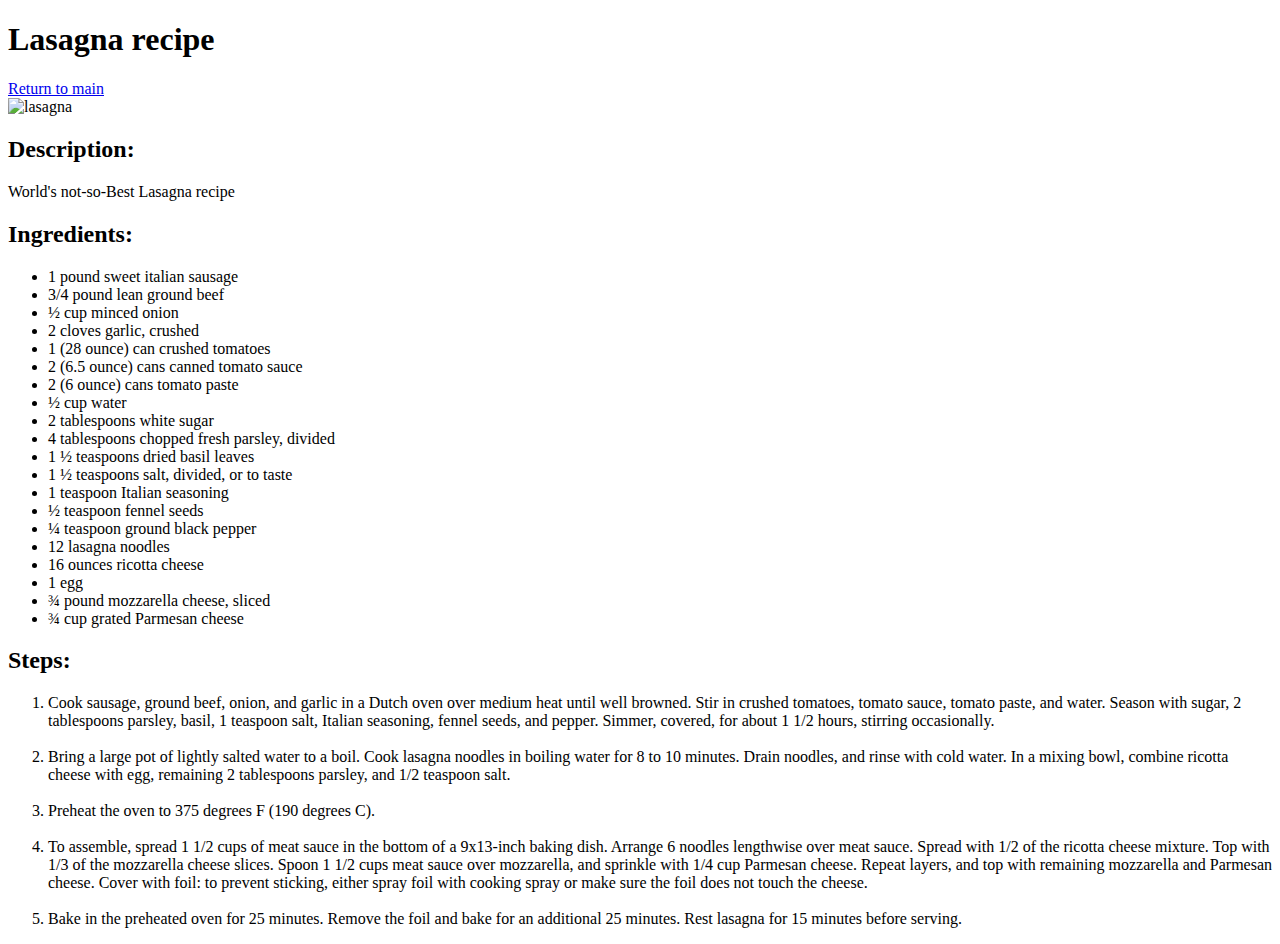
==== recipes/lasagna.html @ 04167e76 "Added index and recipes" ====
<!DOCTYPE html>
<html lang="en">
<head>
    <meta charset="UTF-8">
    <meta name="viewport" content="width=device-width, initial-scale=1.0">
    <title>Lasagna recipe</title>
</head>
<body>
    <h1>Lasagna recipe</h1>
    <a href="../index.html">Return to main</a><br>
    <img src="https://www.allrecipes.com/thmb/MkKfYU4oim55CLp39DDuNMuyThA=/750x0/filters:no_upscale():max_bytes(150000):strip_icc():format(webp)/23600-worlds-best-lasagna-armag-4x3-1-b24f9ad518d74090bf197828492c64a6.jpg" alt="lasagna">
    <h2>Description:</h2>
    <p>World's not-so-Best Lasagna recipe</p>
    <h2>Ingredients:</h2>
    <ul>
        <li>1 pound sweet italian sausage</li>
        <li>3/4 pound lean ground beef</li>
        <li>½ cup minced onion</li>
        <li>2 cloves garlic, crushed</li>
        <li>1 (28 ounce) can crushed tomatoes</li>
        <li>2 (6.5 ounce) cans canned tomato sauce</li>
        <li>2 (6 ounce) cans tomato paste</li>
        <li>½ cup water</li>
        <li>2 tablespoons white sugar</li>
        <li>4 tablespoons chopped fresh parsley, divided</li>
        <li>1 ½ teaspoons dried basil leaves</li>
        <li>1 ½ teaspoons salt, divided, or to taste</li>
        <li>1 teaspoon Italian seasoning</li>
        <li>½ teaspoon fennel seeds</li>
        <li>¼ teaspoon ground black pepper</li>
        <li>12 lasagna noodles</li>
        <li>16 ounces ricotta cheese</li>
        <li>1 egg</li>
        <li>¾ pound mozzarella cheese, sliced</li>
        <li>¾ cup grated Parmesan cheese</li>
    </ul>
    <h2>Steps:</h2>
    <ol>
       <li>Cook sausage, ground beef, onion, and garlic in a Dutch oven over medium heat until well browned. Stir in crushed tomatoes, tomato sauce, tomato paste, and water. Season with sugar, 2 tablespoons parsley, basil, 1 teaspoon salt, Italian seasoning, fennel seeds, and pepper. Simmer, covered, for about 1 1/2 hours, stirring occasionally.</li><br>
       <li>Bring a large pot of lightly salted water to a boil. Cook lasagna noodles in boiling water for 8 to 10 minutes. Drain noodles, and rinse with cold water. In a mixing bowl, combine ricotta cheese with egg, remaining 2 tablespoons parsley, and 1/2 teaspoon salt.</li><br>
       <li>Preheat the oven to 375 degrees F (190 degrees C).</li><br>
       <li>To assemble, spread 1 1/2 cups of meat sauce in the bottom of a 9x13-inch baking dish. Arrange 6 noodles lengthwise over meat sauce. Spread with 1/2 of the ricotta cheese mixture. Top with 1/3 of the mozzarella cheese slices. Spoon 1 1/2 cups meat sauce over mozzarella, and sprinkle with 1/4 cup Parmesan cheese. Repeat layers, and top with remaining mozzarella and Parmesan cheese. Cover with foil: to prevent sticking, either spray foil with cooking spray or make sure the foil does not touch the cheese.</li><br>
       <li>Bake in the preheated oven for 25 minutes. Remove the foil and bake for an additional 25 minutes. Rest lasagna for 15 minutes before serving.</li>
    </ol>
</body>
</html>
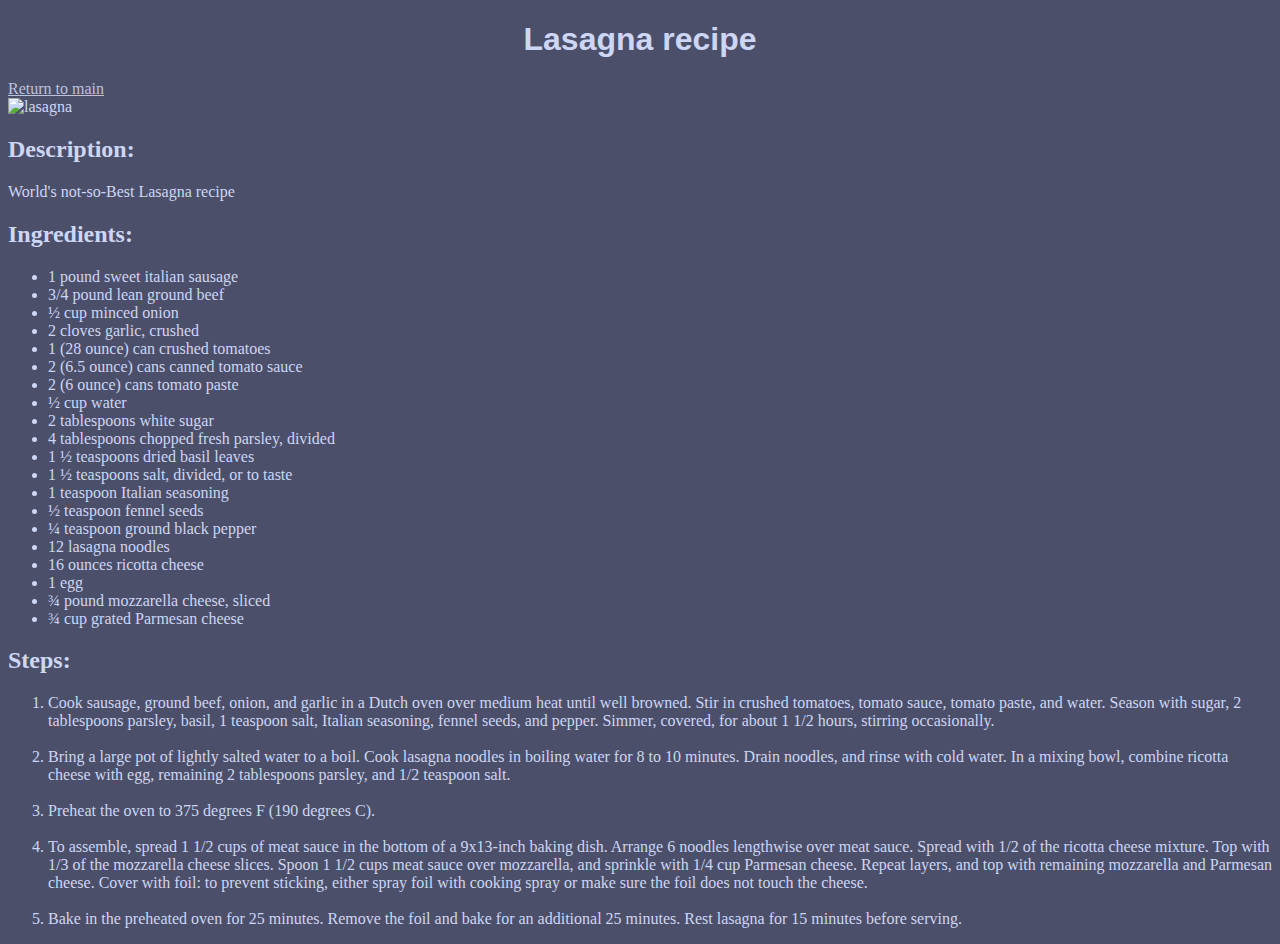
==== commit 83fc535f: "Added minor changes" ====
--- a/recipes/lasagna.html
+++ b/recipes/lasagna.html
@@ -1,9 +1,11 @@
 <!DOCTYPE html>
 <html lang="en">
 <head>
+    <link rel="stylesheet" href="../style/styles.css">
     <meta charset="UTF-8">
     <meta name="viewport" content="width=device-width, initial-scale=1.0">
     <title>Lasagna recipe</title>
+    
 </head>
 <body>
     <h1>Lasagna recipe</h1>
--- a/style/styles.css
+++ b/style/styles.css
@@ -0,0 +1,27 @@
+* {
+    background-color: #4c4f69;
+    color: #cdd6f4;
+}
+h1 {
+    text-align: center;
+    font-family: Verdana, Geneva, Tahoma, sans-serif;
+}
+ul, li, ol {
+    font-family: Inconsolata;
+}
+a {
+    color:#bac2de;
+}
+
+img {
+    width: 300px;
+    height: 300px;
+}
+
+.center-gif {
+    display: block;
+    margin-left: auto;
+    margin-right: auto;
+    width: auto;
+    height: 200px;
+}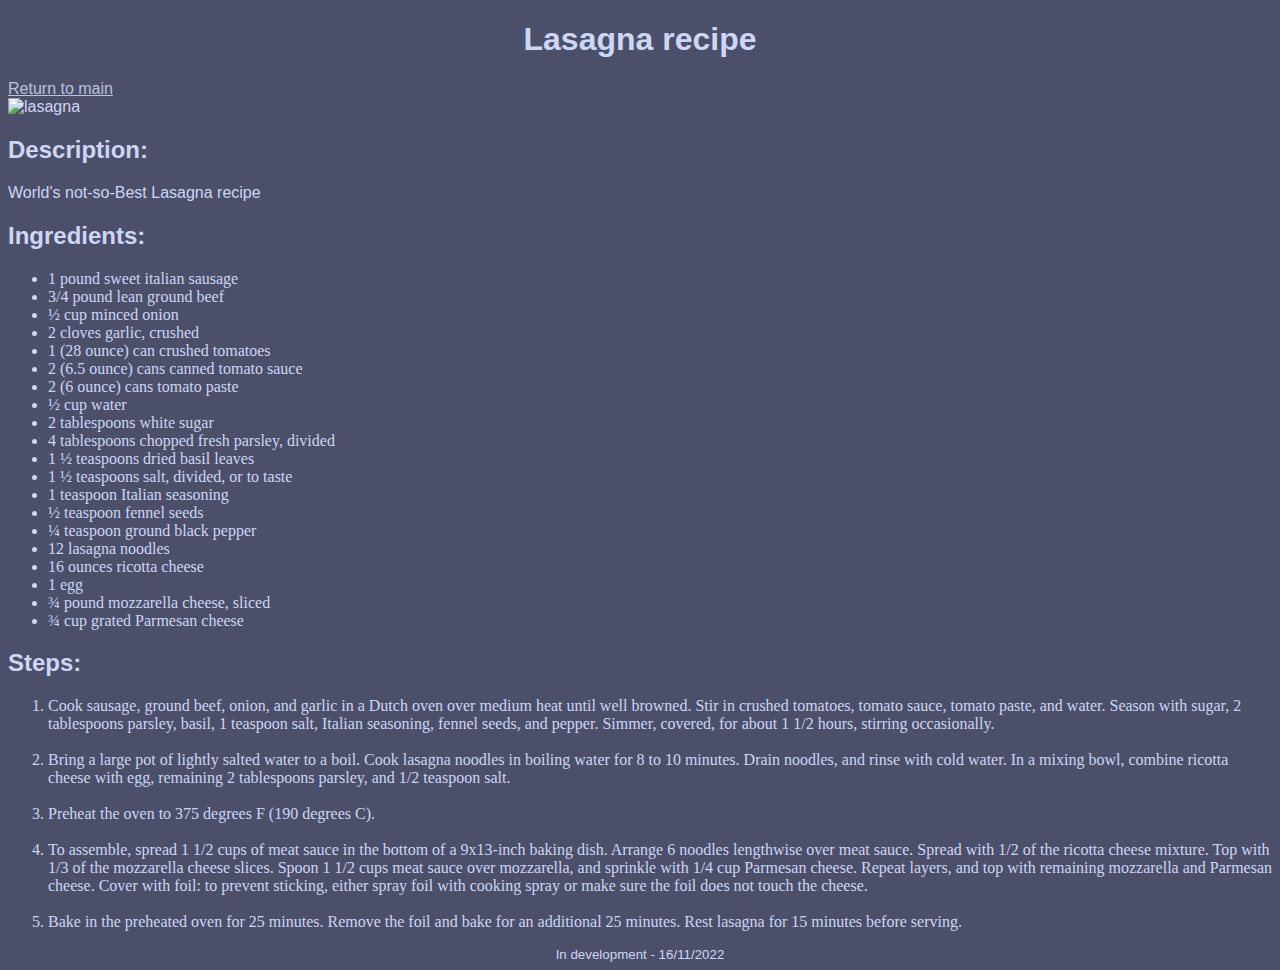
==== commit f81ef348: "Added CSS" ====
--- a/recipes/lasagna.html
+++ b/recipes/lasagna.html
@@ -45,4 +45,5 @@
        <li>Bake in the preheated oven for 25 minutes. Remove the foil and bake for an additional 25 minutes. Rest lasagna for 15 minutes before serving.</li>
     </ol>
 </body>
+<footer>In development - 16/11/2022</footer>
 </html>--- a/style/styles.css
+++ b/style/styles.css
@@ -1,14 +1,21 @@
 * {
     background-color: #4c4f69;
     color: #cdd6f4;
-}
-h1 {
-    text-align: center;
     font-family: Verdana, Geneva, Tahoma, sans-serif;
 }
+
+h1, footer {
+    text-align: center;       
+}
+
+footer {
+    font-size: smaller;
+}
+
 ul, li, ol {
     font-family: Inconsolata;
 }
+
 a {
     color:#bac2de;
 }
@@ -20,8 +27,10 @@
 
 .center-gif {
     display: block;
+    margin: 0 auto 0 auto;
     margin-left: auto;
     margin-right: auto;
     width: auto;
     height: 200px;
+    border: 1px solid rgba(203, 166, 247, 50%);
 }